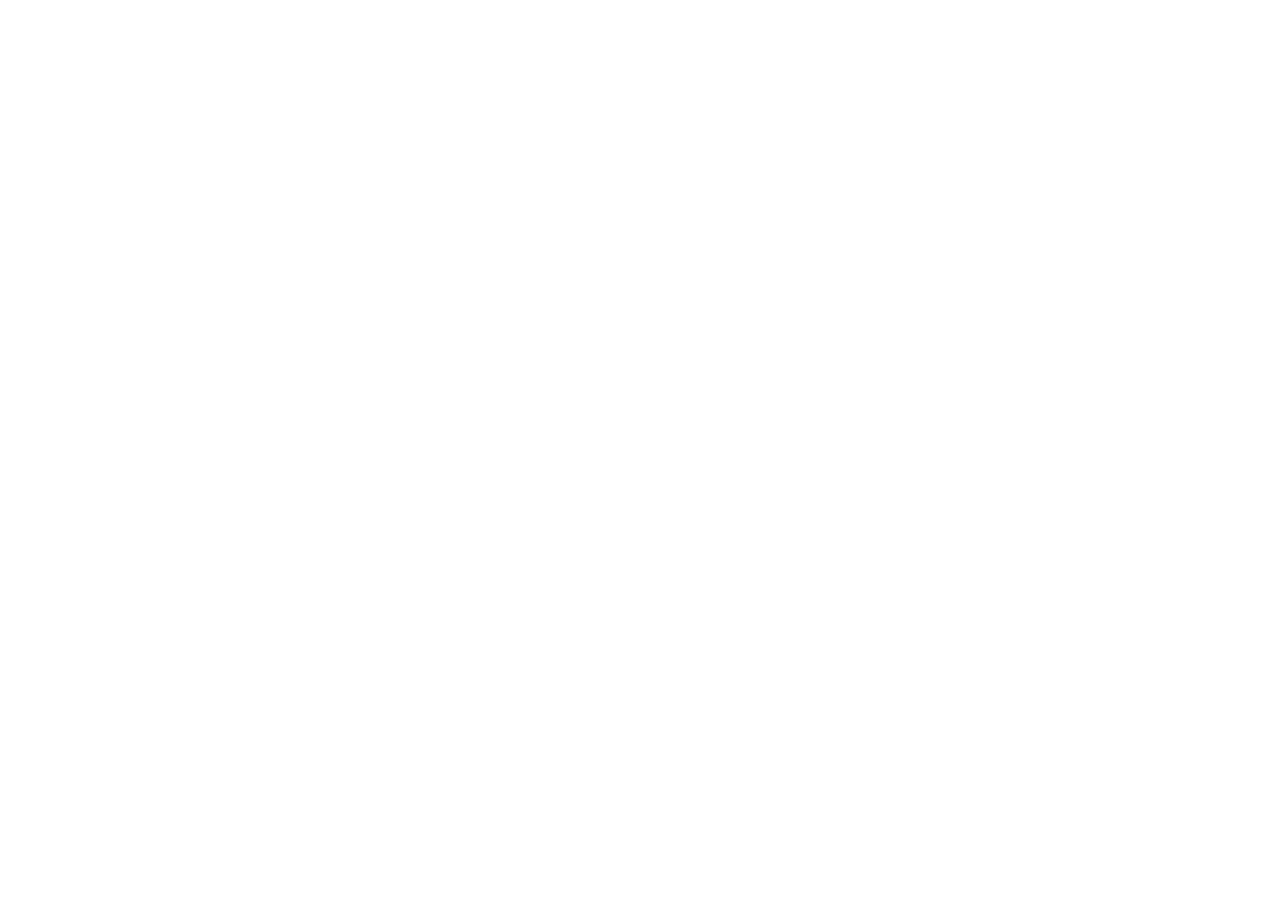
==== popup.html @ 0acf329e "Add files via upload" ====
<!-- This script describes the features of the popup-->
<!DOCTYPE html>
<html>
<head>
  <!-- Defines content and look of the title-->
  <title>HTML Viewer</title>
  <style>
    <!-- defines the look of the body --> 
    body {
      width: 300px;
      min-height: 150px;
      padding: 10px;
      white-space: pre-wrap;
    }
  </style>
</head>
 <!-- names the body "htmlContent" -->
<body id="htmlContent"></body>
  <!-- loads javascript file-->
<script src="popup.js"></script>
</html>
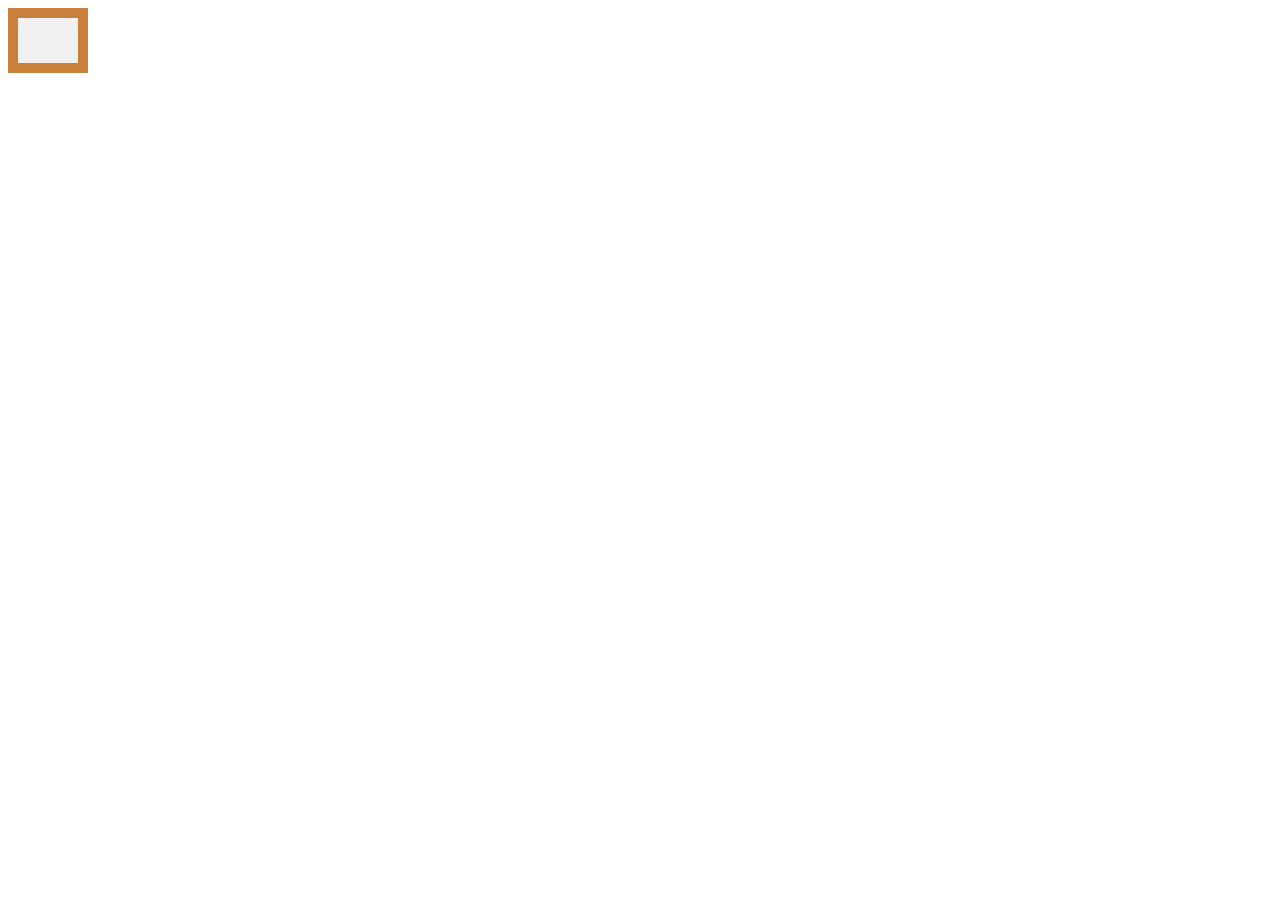
==== commit ccd4d6fa: "Update popup.html" ====
--- a/popup.html
+++ b/popup.html
@@ -1,21 +1,36 @@
-<!-- This script describes the features of the popup-->
 <!DOCTYPE html>
-<html>
+<html lang="en">
 <head>
-  <!-- Defines content and look of the title-->
   <title>HTML Viewer</title>
   <style>
-    <!-- defines the look of the body --> 
-    body {
-      width: 300px;
-      min-height: 150px;
-      padding: 10px;
-      white-space: pre-wrap;
+    /* This makes the popup look nicer */
+    #popupContainer {
+      width: 30px;
+      min-height: 15px;
+      padding: 15px;
+      font-family: 'Garamond, serif';
+      font-size: 40px;
+      background-color: #f0f0f0;
+      color: #333;
+	   border: 10px solid #c9803a;  
+	   text-align: center; 
+     transition: transform 0.3s ease-in-out;
+    }
+
+    /* This adds a nice animation to the popup */ 
+    
+    #popupContainer:hover {
+      transform: scale(1.05);
     }
   </style>
 </head>
- <!-- names the body "htmlContent" -->
-<body id="htmlContent"></body>
-  <!-- loads javascript file-->
-<script src="popup.js"></script>
-</html>+<body>
+  <div id="popupContainer">
+  
+   <!-- This names the body "htmlContent" -->
+
+    <div id="htmlContent"></div>
+  </div>
+  <script src="popup.js"></script>
+</body>
+</html>
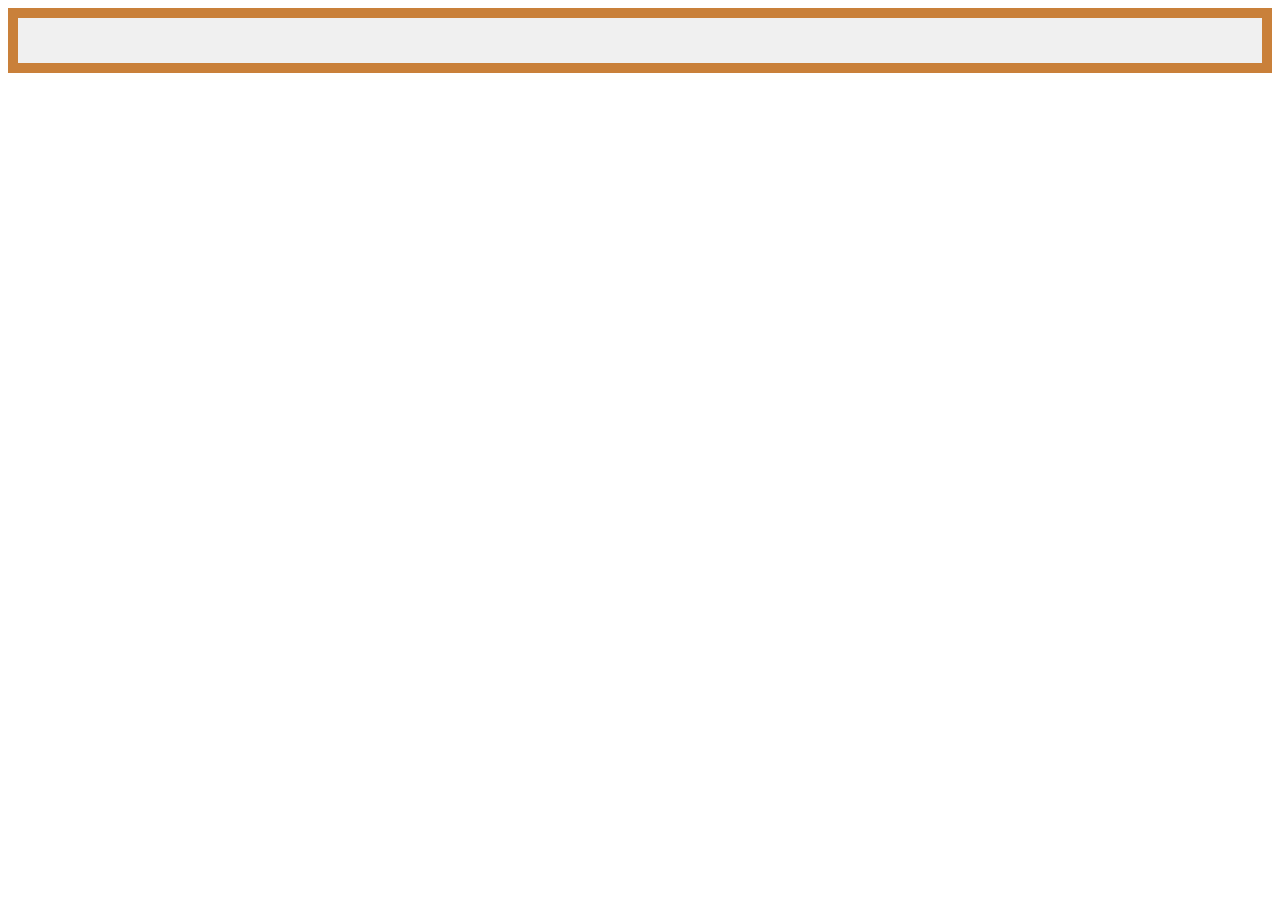
==== commit a75aba3f: "Update popup.html" ====
--- a/popup.html
+++ b/popup.html
@@ -1,36 +1,44 @@
 <!DOCTYPE html>
 <html lang="en">
+	
 <head>
-  <title>HTML Viewer</title>
+  <!-- CSS style for the popup  -->
   <style>
-    /* This makes the popup look nicer */
+    /* Style and animation */
+    /* This section of the code makes the popup easily readable for the user */
     #popupContainer {
-      width: 30px;
+      display: flex;
+      align-items: center; 
+      justify-content: center; 
+      min-width: 30px;
       min-height: 15px;
       padding: 15px;
-      font-family: 'Garamond, serif';
-      font-size: 40px;
+      font-family: trebuchet ms, sans-serif;
+      font-size: 25px;
+      white-space: nowrap; 
       background-color: #f0f0f0;
       color: #333;
-	   border: 10px solid #c9803a;  
-	   text-align: center; 
-     transition: transform 0.3s ease-in-out;
+      border: 10px solid #c9803a;  
+      text-align: center; 
+      transition: transform 0.3s ease-in-out;
     }
 
-    /* This adds a nice animation to the popup */ 
-    
+    /* This adds a hover animation to the popup, to enhance user interaction and draw attention to the content of the popup */ 
     #popupContainer:hover {
       transform: scale(1.05);
     }
   </style>
 </head>
+	
 <body>
+  <!-- Main container for the popup -->
   <div id="popupContainer">
-  
-   <!-- This names the body "htmlContent" -->
-
+    <!-- This loads the HTML content of the popup, defined within 'popup.js' -->
     <div id="htmlContent"></div>
   </div>
+	
+  <!-- JavaScript script for the popup -->
   <script src="popup.js"></script>
 </body>
+	
 </html>
